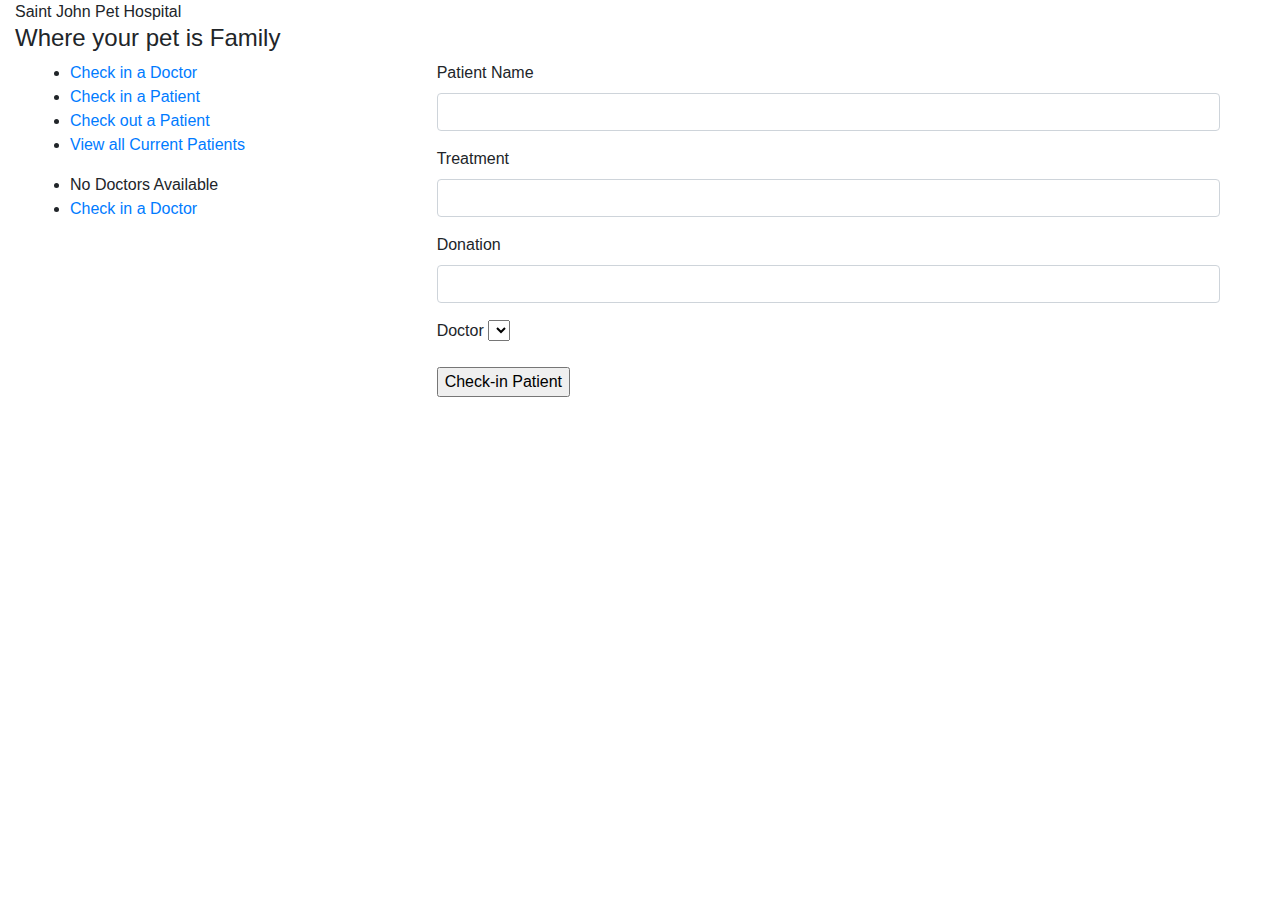
==== src/main/resources/templates/addPatient.html @ a0ce6fd9 "General layout of CheckinPatient" ====
<!DOCTYPE html>
<html xmlns:th="http://www.thymeleaf.org/">
<head>
    <meta charset="UTF-8">
    <link th:href="@{styles.css}" rel="stylesheet" />
    <script src="https://stackpath.bootstrapcdn.com/bootstrap/4.3.1/js/bootstrap.bundle.min.js" integrity="sha384-xrRywqdh3PHs8keKZN+8zzc5TX0GRTLCcmivcbNJWm2rs5C8PRhcEn3czEjhAO9o" crossorigin="anonymous"></script>
    <link href="https://stackpath.bootstrapcdn.com/bootstrap/4.3.1/css/bootstrap.min.css" rel="stylesheet" integrity="sha384-ggOyR0iXCbMQv3Xipma34MD+dH/1fQ784/j6cY/iJTQUOhcWr7x9JvoRxT2MZw1T" crossorigin="anonymous">
    <title th:text="${title}"></title>
</head>
<body class="container-fluid">
<nav>Saint John Pet Hospital
    <h4>Where your pet is Family</h4>
</nav>
<main class="row container-fluid connectNavMain">
    <!--TODO: Transform into a Fragment-->
    <div class="col-xs-4 col-sm-4 navigation-bar">
        <ul class="noListStyles" th:if="${doctors} and ${doctors.size()}">
            <li><a href="/">Check in a Doctor</a></li>
            <li><a href="/checkInPatient">Check in a Patient</a></li>
            <li><a href="">Check out a Patient</a></li>
            <li><a href="/viewAllPatients">View all Current Patients</a></li>
        </ul>
        <ul class="noListStyles" th:unless="${doctors} and ${doctors.size()}">
            <li>No Doctors Available</li>
            <li><a class="test" href="">Check in a Doctor</a></li>
        </ul>
    </div>
    <div class="col-xs-8 col-sm-8">
        <form method="post">
            <div class="form-group">
                <label th:for="patientName">Patient Name</label>
                <input class="form-control inputLength" type="text" id="patientName" name="patientName" />
            </div>

            <div class="form-group">
                <label th:for="treatment">Treatment</label>
                <input class="form-control inputLength" type="text" id="treatment" name="treatment" />
            </div>

            <div class="form-group">
                <label th:for="donation">Donation</label>
                <input class="form-control inputLength" type="text" id="donation" name="donation" />
            </div>

            <div class="form-group">
                <label th:for="doctorName">Doctor</label>
                <select class="inputLength">
                   <option  th:each="doc : ${doctor}"
                            th:value="${doc.getDoctorName()}"
                            th:text="${doc.getDoctorName()}"></option>
                </select>
            </div>

            <section class="centerText">
                <input type="submit" value="Check-in Patient" />
            </section>
        </form>
    </div>
</main>
</body>
</html>
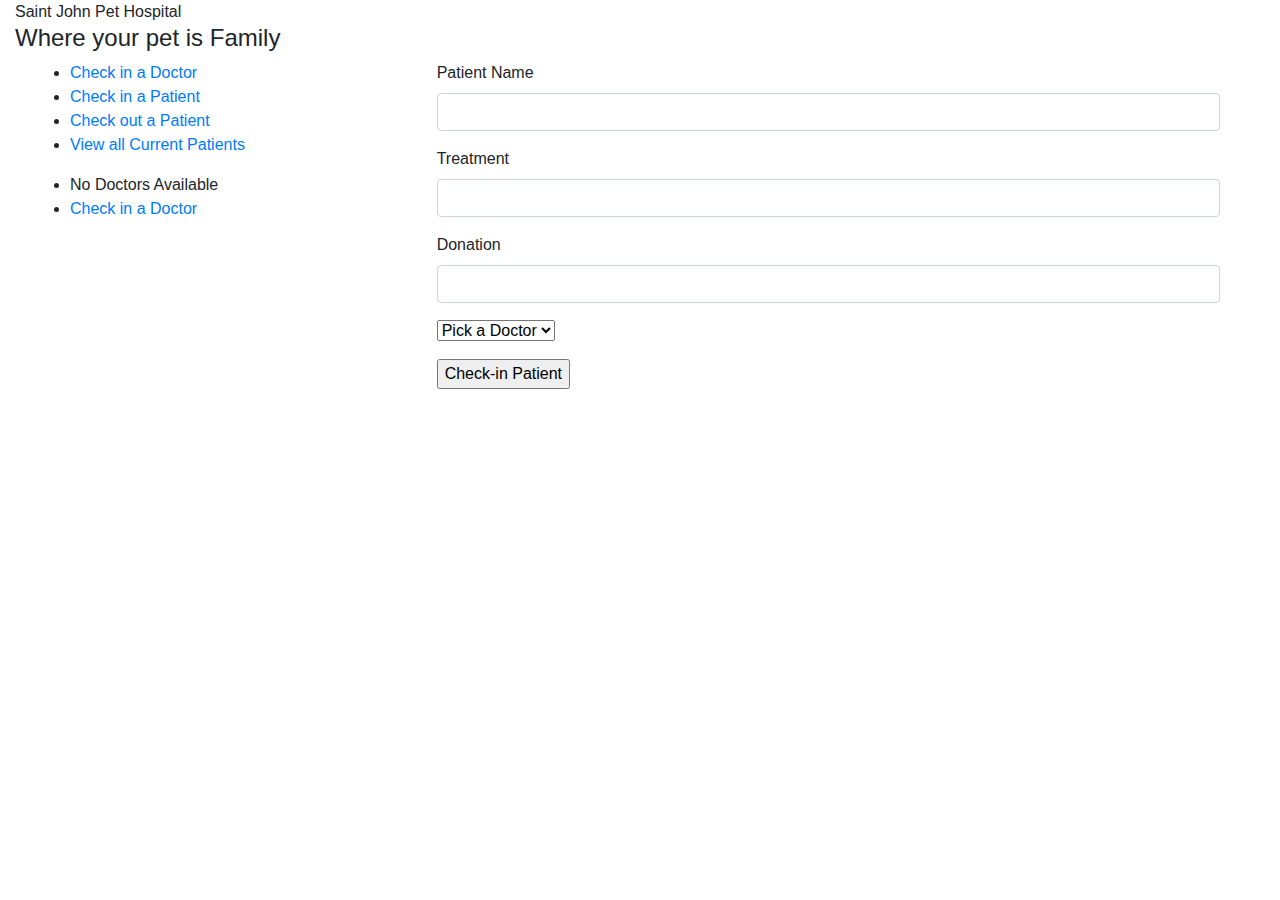
==== commit 4a7ff0df: "Pick a Doctor almost work" ====
--- a/src/main/resources/templates/addPatient.html
+++ b/src/main/resources/templates/addPatient.html
@@ -26,7 +26,7 @@
         </ul>
     </div>
     <div class="col-xs-8 col-sm-8">
-        <form method="post">
+        <form method="post" >
             <div class="form-group">
                 <label th:for="patientName">Patient Name</label>
                 <input class="form-control inputLength" type="text" id="patientName" name="patientName" />
@@ -43,12 +43,13 @@
             </div>
 
             <div class="form-group">
-                <label th:for="doctorName">Doctor</label>
-                <select class="inputLength">
-                   <option  th:each="doc : ${doctor}"
+                <select th:field="*{doctors}">
+                    <option value=""> Pick a Doctor</option>
+                    <option th:each="doc : ${doctors}"
                             th:value="${doc.getDoctorName()}"
-                            th:text="${doc.getDoctorName()}"></option>
+                            th:text="${doc.getDoctorName()}"/>
                 </select>
+
             </div>
 
             <section class="centerText">
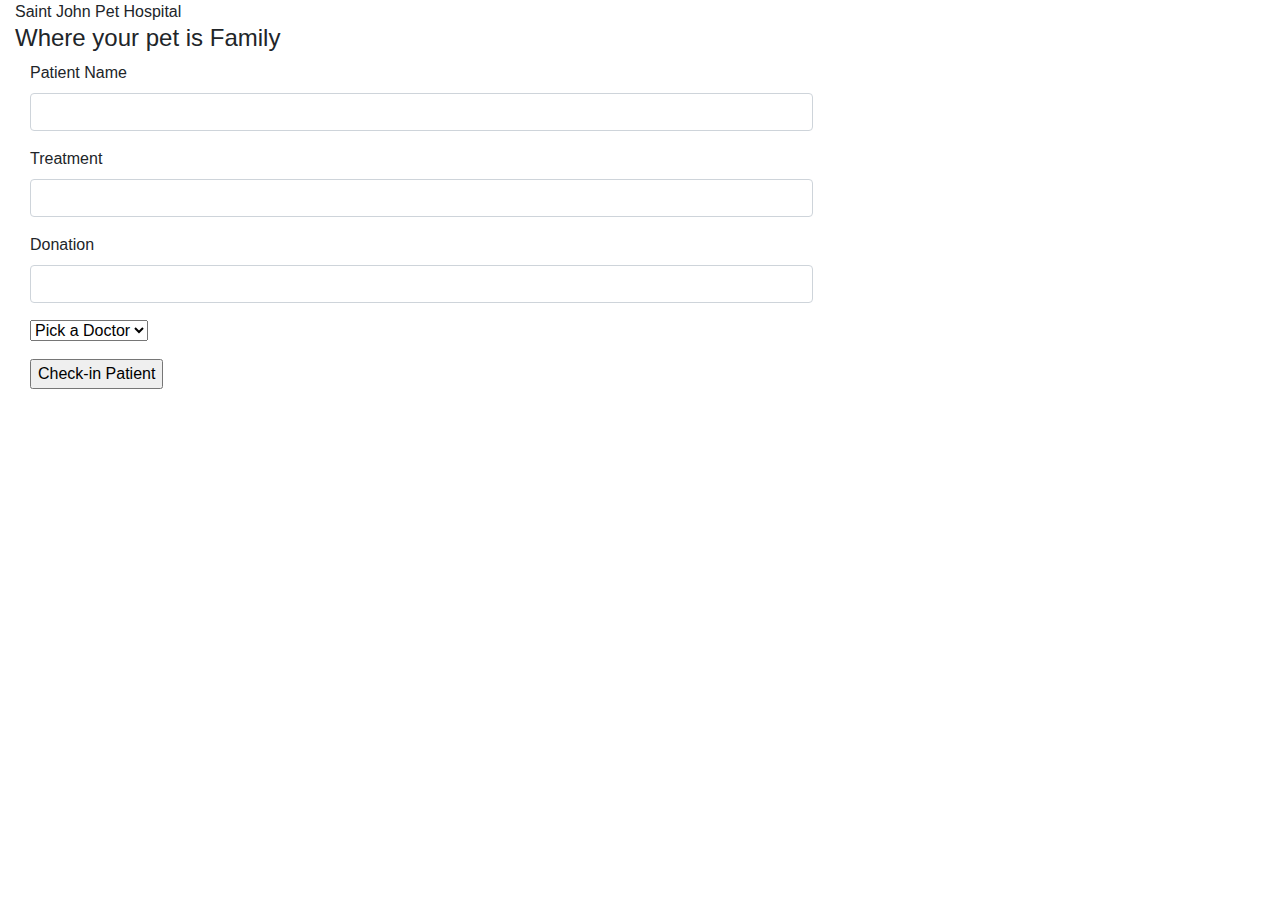
==== commit 9047a7cb: "Created a fragment for all side-nav-bars" ====
--- a/src/main/resources/templates/addPatient.html
+++ b/src/main/resources/templates/addPatient.html
@@ -12,21 +12,9 @@
     <h4>Where your pet is Family</h4>
 </nav>
 <main class="row container-fluid connectNavMain">
-    <!--TODO: Transform into a Fragment-->
-    <div class="col-xs-4 col-sm-4 navigation-bar">
-        <ul class="noListStyles" th:if="${doctors} and ${doctors.size()}">
-            <li><a href="/">Check in a Doctor</a></li>
-            <li><a href="/checkInPatient">Check in a Patient</a></li>
-            <li><a href="">Check out a Patient</a></li>
-            <li><a href="/viewAllPatients">View all Current Patients</a></li>
-        </ul>
-        <ul class="noListStyles" th:unless="${doctors} and ${doctors.size()}">
-            <li>No Doctors Available</li>
-            <li><a class="test" href="">Check in a Doctor</a></li>
-        </ul>
-    </div>
+    <div th:replace="index :: side-nav-bar"></div>
     <div class="col-xs-8 col-sm-8">
-        <form method="post" >
+        <form method="post">
             <div class="form-group">
                 <label th:for="patientName">Patient Name</label>
                 <input class="form-control inputLength" type="text" id="patientName" name="patientName" />
@@ -43,7 +31,7 @@
             </div>
 
             <div class="form-group">
-                <select th:field="*{doctors}">
+                <select name="doctorName">
                     <option value=""> Pick a Doctor</option>
                     <option th:each="doc : ${doctors}"
                             th:value="${doc.getDoctorName()}"
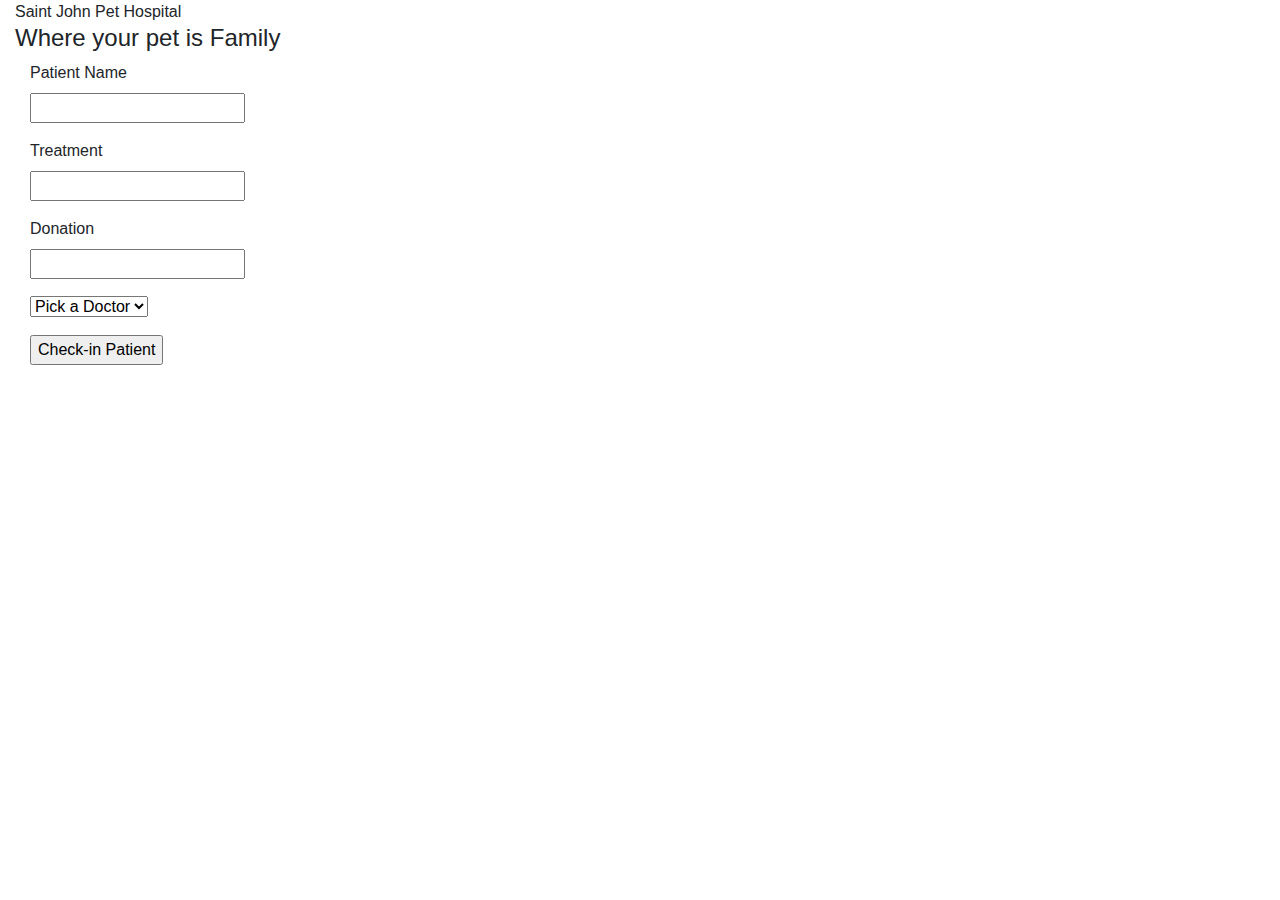
==== commit 41effadc: "Added styles to Check-in Patient" ====
--- a/src/main/resources/templates/addPatient.html
+++ b/src/main/resources/templates/addPatient.html
@@ -14,34 +14,36 @@
 <main class="row container-fluid connectNavMain">
     <div th:replace="index :: side-nav-bar"></div>
     <div class="col-xs-8 col-sm-8">
-        <form method="post">
-            <div class="form-group">
+        <form class="centerText" method="post">
+            <div class="form-group centerText">
                 <label th:for="patientName">Patient Name</label>
-                <input class="form-control inputLength" type="text" id="patientName" name="patientName" />
+                <section class="centerText">
+                    <input class=" inputLength" type="text" id="patientName" name="patientName" />
+                </section>
+
             </div>
-
-            <div class="form-group">
+            <div class="form-group whiteSpaceAbove">
                 <label th:for="treatment">Treatment</label>
-                <input class="form-control inputLength" type="text" id="treatment" name="treatment" />
+                <section class="centerText">
+                    <input class="inputLength" type="text" id="treatment" name="treatment" />
+                </section>
             </div>
-
-            <div class="form-group">
+            <div class="form-group whiteSpaceAbove">
                 <label th:for="donation">Donation</label>
-                <input class="form-control inputLength" type="text" id="donation" name="donation" />
+                <section class="centerText">
+                    <input class="inputLength" type="text" id="donation" name="donation" />
+                </section>
             </div>
-
-            <div class="form-group">
+            <div class="form-group whiteSpaceAbove">
                 <select name="doctorName">
                     <option value=""> Pick a Doctor</option>
                     <option th:each="doc : ${doctors}"
                             th:value="${doc.getDoctorName()}"
                             th:text="${doc.getDoctorName()}"/>
                 </select>
-
             </div>
-
-            <section class="centerText">
-                <input type="submit" value="Check-in Patient" />
+            <section class="centerText whiteSpaceAbove">
+                <input class="submitButton" type="submit" value="Check-in Patient" />
             </section>
         </form>
     </div>
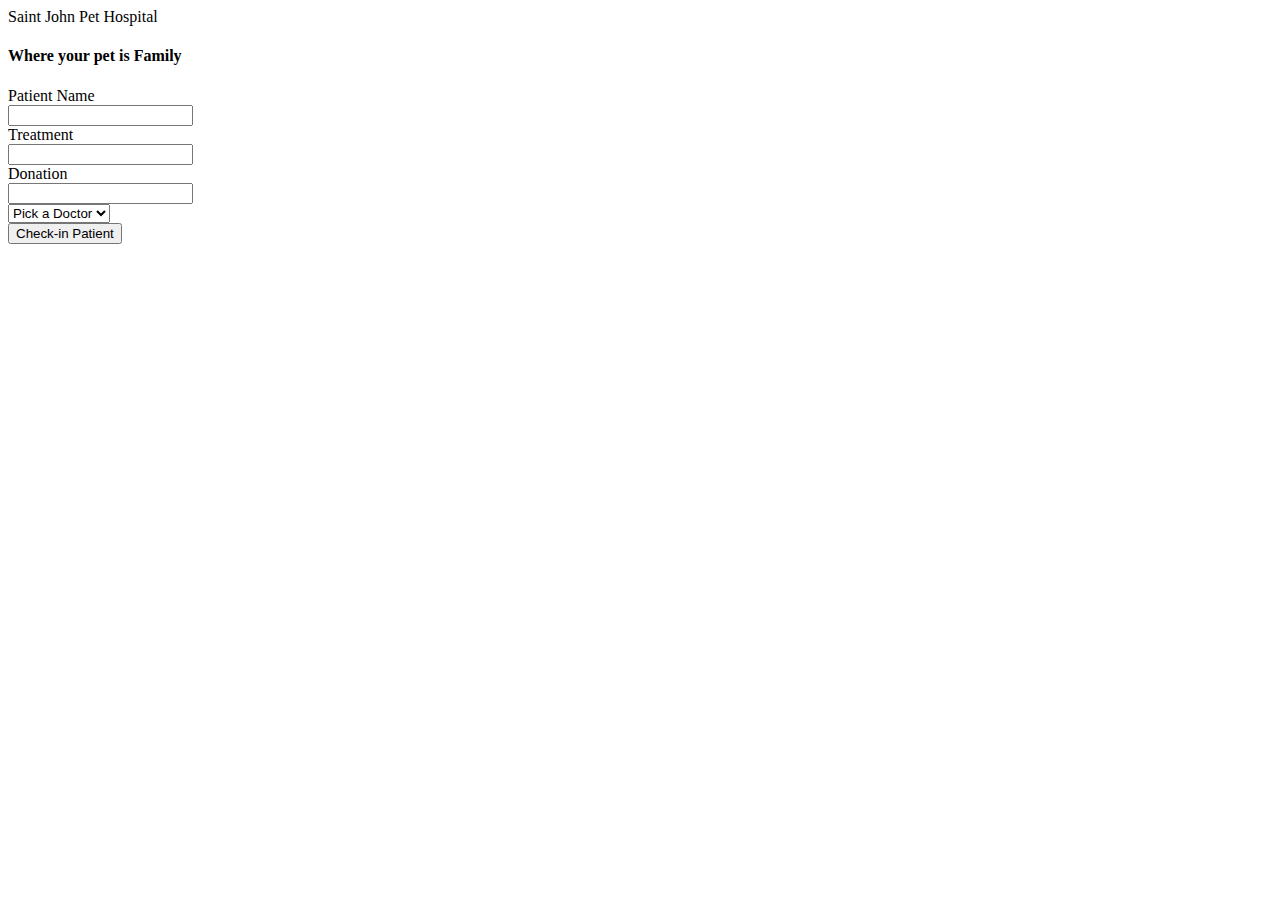
==== commit 855fdc50: "Added styles to Check-out Patient & transformed the header into a fragment for all pages." ====
--- a/src/main/resources/templates/addPatient.html
+++ b/src/main/resources/templates/addPatient.html
@@ -1,12 +1,6 @@
 <!DOCTYPE html>
 <html xmlns:th="http://www.thymeleaf.org/">
-<head>
-    <meta charset="UTF-8">
-    <link th:href="@{styles.css}" rel="stylesheet" />
-    <script src="https://stackpath.bootstrapcdn.com/bootstrap/4.3.1/js/bootstrap.bundle.min.js" integrity="sha384-xrRywqdh3PHs8keKZN+8zzc5TX0GRTLCcmivcbNJWm2rs5C8PRhcEn3czEjhAO9o" crossorigin="anonymous"></script>
-    <link href="https://stackpath.bootstrapcdn.com/bootstrap/4.3.1/css/bootstrap.min.css" rel="stylesheet" integrity="sha384-ggOyR0iXCbMQv3Xipma34MD+dH/1fQ784/j6cY/iJTQUOhcWr7x9JvoRxT2MZw1T" crossorigin="anonymous">
-    <title th:text="${title}"></title>
-</head>
+<head th:replace="index ::header"></head>
 <body class="container-fluid">
 <nav>Saint John Pet Hospital
     <h4>Where your pet is Family</h4>
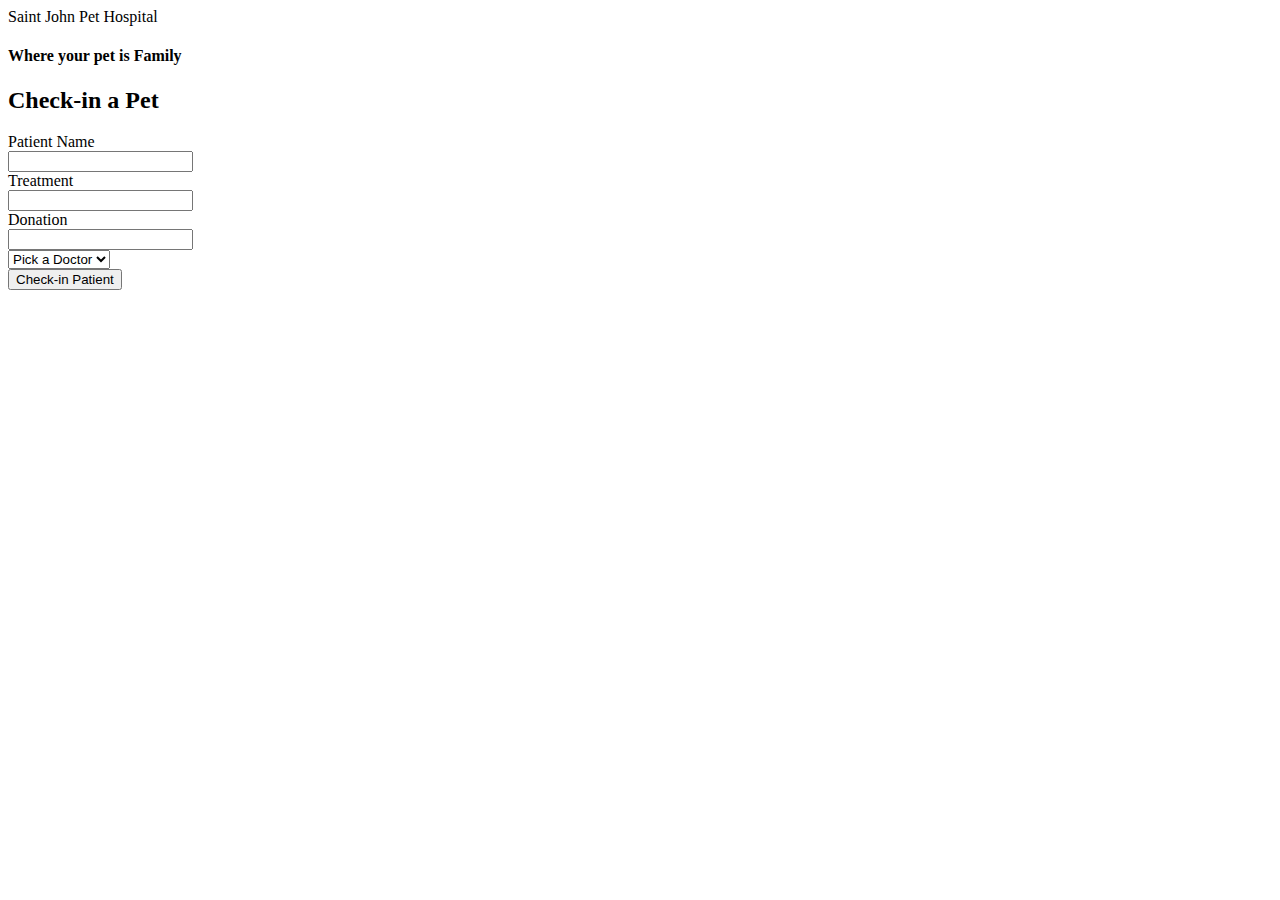
==== commit c301b27b: "Finish all styling" ====
--- a/src/main/resources/templates/addPatient.html
+++ b/src/main/resources/templates/addPatient.html
@@ -9,6 +9,7 @@
     <div th:replace="index :: side-nav-bar"></div>
     <div class="col-xs-8 col-sm-8">
         <form class="centerText" method="post">
+            <h2>Check-in a Pet</h2>
             <div class="form-group centerText">
                 <label th:for="patientName">Patient Name</label>
                 <section class="centerText">
